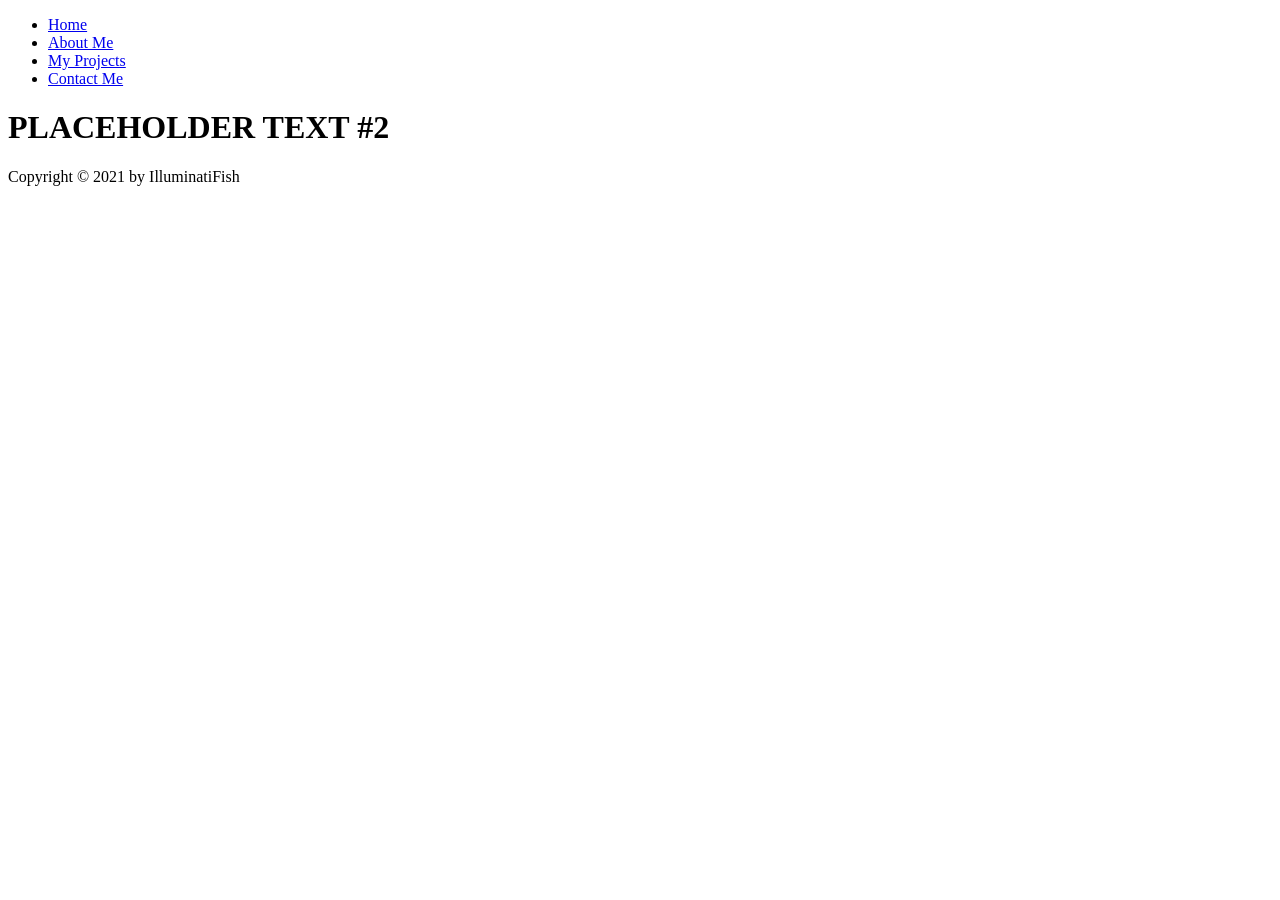
==== projects/index.html @ e3dd72b5 "Create index.html Added placeholder projects page" ====
<!DOCTYPE html>
<html>
  <head>
    <link rel="stylesheet" href="index-styles.css" />
    <link
      rel="shortcut icon"
      type="image/x-icon"
      href="https://avatars.githubusercontent.com/u/45714340?s=460&u=0a7f0fe3588b90f5ee18c28fff40295c64a98f2b&v=4"
    />
    <meta content="width=device-width, initial-scale=0.75" name="viewport" />
    <title>IlluminatiFish's Portfolio</title>
  </head>
  <body>
    <ul class="nav">
      <li><a href="/index.html">Home</a></li>
      <li><a href="/about/index.html">About Me</a></li>
      <li><a href="/projects/index.html">My Projects</a></li>
      <li><a href="/contact/index.html">Contact Me</a></li>
    </ul>
    <div id="splash-content">
      <div class="animation-divider">
        <div class="greeting-animation">
          <h1>PLACEHOLDER TEXT #2</h1>
        </div>
      </div>
    </div>

    <div id="footer">Copyright &copy; 2021 by IlluminatiFish</div>
  </body>
</html>
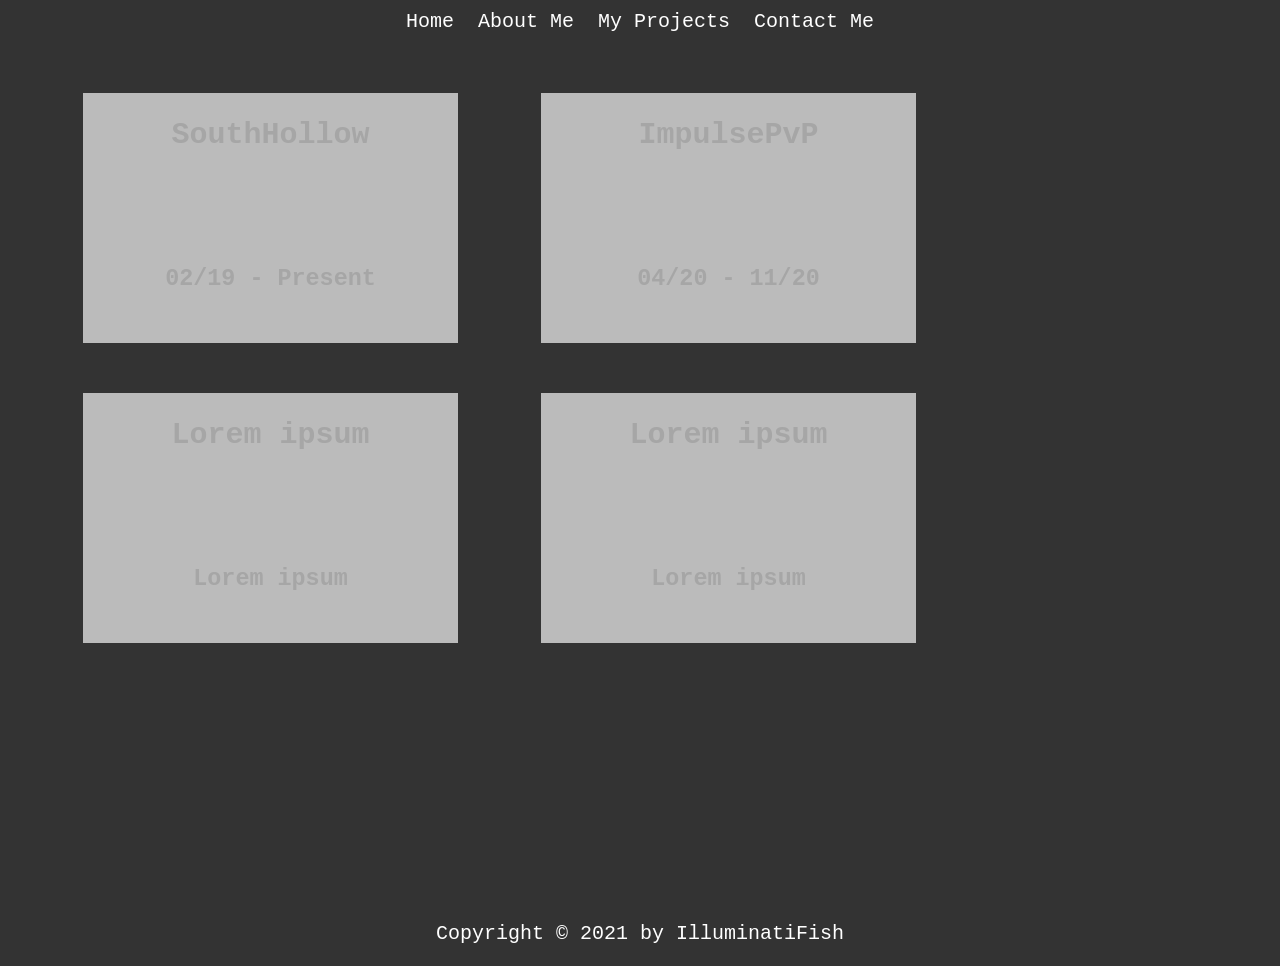
==== commit 34da6fe8: "Update index.html Added css flip boxes/cards for each project I have been a part of and/or completed" ====
--- a/projects/index.html
+++ b/projects/index.html
@@ -1,7 +1,8 @@
 <!DOCTYPE html>
 <html>
   <head>
-    <link rel="stylesheet" href="index-styles.css" />
+    <link rel="stylesheet" href="index-styles.css">
+    <link rel="stylesheet" href="project-cards.css">
     <link
       rel="shortcut icon"
       type="image/x-icon"
@@ -18,12 +19,85 @@
       <li><a href="/contact/index.html">Contact Me</a></li>
     </ul>
     <div id="splash-content">
-      <div class="animation-divider">
+
+      <!---<div class="animation-divider">
         <div class="greeting-animation">
           <h1>PLACEHOLDER TEXT #2</h1>
         </div>
+      </div>--->
+
+      <div class="left-half">
+        <div class="flip-box">
+          <div class="flip-box-inner">
+            <div class="b-flip-box-front">
+              <h2>SouthHollow</h2>
+              <p>&nbsp;</p>
+              <p>&nbsp;</p>
+              <h3>02/19 - Present</h3>
+            </div>
+            <div class="b-flip-box-back">
+              <h2>Initially started out as a Skript developer for this server, as a friend needed an extra hand so I jumped onboard to help. Eventually I came back to this project in late 2020 after taking my experience from the ImpulsePvP project, I worked on during the time I was away, and applied it to this project as well.</h2>
+            </div>
+          </div>
+        </div>
       </div>
+
+
+      <div class="left-half">
+        <div class="flip-box">
+          <div class="flip-box-inner">
+            <div class="a-flip-box-front">
+              <h2>ImpulsePvP</h2>
+              <p>&nbsp;</p>
+              <p>&nbsp;</p>
+              <h3>04/20 - 11/20</h3>
+            </div>
+            <div class="a-flip-box-back">
+              <h2>Started working on this server alongside learning about the Bukkit/Spigot API, this project helped me develop an understanding of the Java programming language and its underlying concepts. Aswell as getting to work freely on whatever I desired. The biggest subproject for this server was the enchantments plugin it used, coded by myself.</h2>
+            </div>
+          </div>
+        </div>
+      </div>
+
+
+      <div class="left-half">
+        <div class="flip-box">
+          <div class="flip-box-inner">
+            <div class="p-flip-box-front">
+              <h2>Lorem ipsum</h2>
+              <p>&nbsp;</p>
+              <p>&nbsp;</p>
+              <h3>Lorem ipsum</h3>
+            </div>
+            <div class="p-flip-box-back">
+              <h2>Lorem ipsum dolor sit amet, consectetur adipiscing elit, sed do eiusmod tempor incididunt ut labore et dolore magna aliqua. Est pellentesque elit ullamcorper dignissim cras tincidunt. Nunc sed blandit libero volutpat. Eget nunc lobortis mattis aliquam faucibus purus in. Adipiscing vitae proin sagittis nisl rhoncus.</h2>
+            </div>
+          </div>
+        </div>
+      </div>
+
+
+      <div class="left-half">
+        <div class="flip-box">
+          <div class="flip-box-inner">
+            <div class="p-flip-box-front">
+              <h2>Lorem ipsum</h2>
+              <p>&nbsp;</p>
+              <p>&nbsp;</p>
+              <h3>Lorem ipsum</h3>
+            </div>
+            <div class="p-flip-box-back">
+              <h2>Lorem ipsum dolor sit amet, consectetur adipiscing elit, sed do eiusmod tempor incididunt ut labore et dolore magna aliqua. Est pellentesque elit ullamcorper dignissim cras tincidunt. Nunc sed blandit libero volutpat. Eget nunc lobortis mattis aliquam faucibus purus in. Adipiscing vitae proin sagittis nisl rhoncus.</h2>
+            </div>
+          </div>
+        </div>
+      </div>
+
+
     </div>
+
+
+
 
     <div id="footer">Copyright &copy; 2021 by IlluminatiFish</div>
   </body>
--- a/projects/index-styles.css
+++ b/projects/index-styles.css
@@ -0,0 +1,101 @@
+body {
+  background: #333333;
+  margin: 0;
+  padding: 0;
+}
+
+.animation-divider {
+  padding-top: 25em;
+  display: flex;
+  justify-content: center;
+}
+
+.greeting-animation h1 {
+  color: #fff;
+  font-family: monospace;
+  overflow: hidden;
+  border-right: 0.15em solid orange;
+  white-space: nowrap;
+  margin: 0 auto;
+  letter-spacing: 0.15em;
+  animation: typing 1.5s steps(30, end), blink-caret 0.5s step-end infinite;
+  text-align: center;
+}
+
+@keyframes typing {
+  from {
+    width: 0;
+  }
+  to {
+    width: 100%;
+  }
+}
+
+@keyframes blink-caret {
+  from,
+  to {
+    border-color: transparent;
+  }
+  50% {
+    border-color: orange;
+  }
+}
+
+#header {
+  width: 100%;
+  height: 100px;
+  background: gold;
+}
+
+.stuck-header-navbar {
+  position: fixed;
+  top: 0;
+}
+
+#sticky-navbar {
+  width: 100%;
+  height: 50px;
+  background-color: #333333;
+}
+
+#splash-content {
+  width: 100%;
+  height: 879px;
+  background-color: #333333;
+}
+
+#actual-content {
+  width: 100%;
+  height: 849px;
+  background-color: #2b2b2b;
+  font-family: monospace;
+  font-size: 20px;
+}
+
+#footer {
+  width: 100%;
+  height: 43px;
+  background-color: #333333;
+  font-family: monospace;
+  font-size: 20px;
+  text-align: center;
+  color: white;
+}
+
+.nav {
+  list-style: none;
+  margin: 0;
+  padding: 0;
+  text-align: center;
+}
+.nav li {
+  display: inline;
+}
+.nav a {
+  display: inline-block;
+  padding: 10px;
+  text-decoration: none;
+  font-family: monospace;
+  font-size: 20px;
+  color: white;
+}
--- a/projects/project-cards.css
+++ b/projects/project-cards.css
@@ -0,0 +1,113 @@
+/* Generic flip box styling */
+
+.flip-box {
+  background-color: transparent;
+  width: 375px;
+  height: 250px;
+}
+
+.flip-box-inner {
+  position: relative;
+  width: 100%;
+  height: 100%;
+  text-align: center;
+  transition: transform 0.8s;
+  transform-style: preserve-3d;
+}
+
+.flip-box:hover .flip-box-inner {
+  transform: rotateY(180deg);
+}
+
+/* 1st flip boxes */
+
+.a-flip-box-front, .a-flip-box-back {
+  position: absolute;
+  width: 100%;
+  height: 100%;
+  font-family: monospace;
+  -webkit-backface-visibility: hidden;
+  backface-visibility: hidden;
+}
+
+.a-flip-box-front {
+  font-size: 20px;
+  background-color: #bbb;
+  background-image: url("https://media.discordapp.net/attachments/435368200264220684/762429643650891796/presentation-photo-v3.png?width=375&height=250");
+  color: #a6a6a6;
+}
+
+.a-flip-box-back {
+  font-size: 12px;
+  background: #383838;
+  color: white;
+  transform: rotateY(180deg);
+}
+
+
+/* 2nd flip box */
+
+.b-flip-box-front, .b-flip-box-back {
+  position: absolute;
+  width: 100%;
+  height: 100%;
+  font-family: monospace;
+  -webkit-backface-visibility: hidden;
+  backface-visibility: hidden;
+}
+
+.b-flip-box-front {
+  font-size: 20px;
+  background-color: #bbb;
+  background-image: url("https://media.discordapp.net/attachments/719421459633537054/769860781558726686/22341e50594e2391e9b3c36cd14c2833.png?width=375&height=250");
+  color: #a6a6a6;
+}
+
+.b-flip-box-back {
+  font-size: 12px;
+  background: #383838;
+  color: white;
+  transform: rotateY(180deg);
+}
+
+
+/* Where the flip boxes appear */
+
+.left-half {
+  float: left;
+  padding-left: 83px;
+  padding-top: 50px;
+  left: 0px;
+}
+
+.right-half {
+  float: right;
+  right: 0px;
+}
+
+
+
+/* Placeholder flip box */
+
+.p-flip-box-front, .p-flip-box-back {
+  position: absolute;
+  width: 100%;
+  height: 100%;
+  font-family: monospace;
+  -webkit-backface-visibility: hidden;
+  backface-visibility: hidden;
+}
+
+.p-flip-box-front {
+  font-size: 20px;
+  background-color: #bbb;
+  background-image: url("https://dummyimage.com/375x250/c2c2c2/000000");
+  color: #a6a6a6;
+}
+
+.p-flip-box-back {
+  font-size: 12px;
+  background: #383838;
+  color: white;
+  transform: rotateY(180deg);
+}
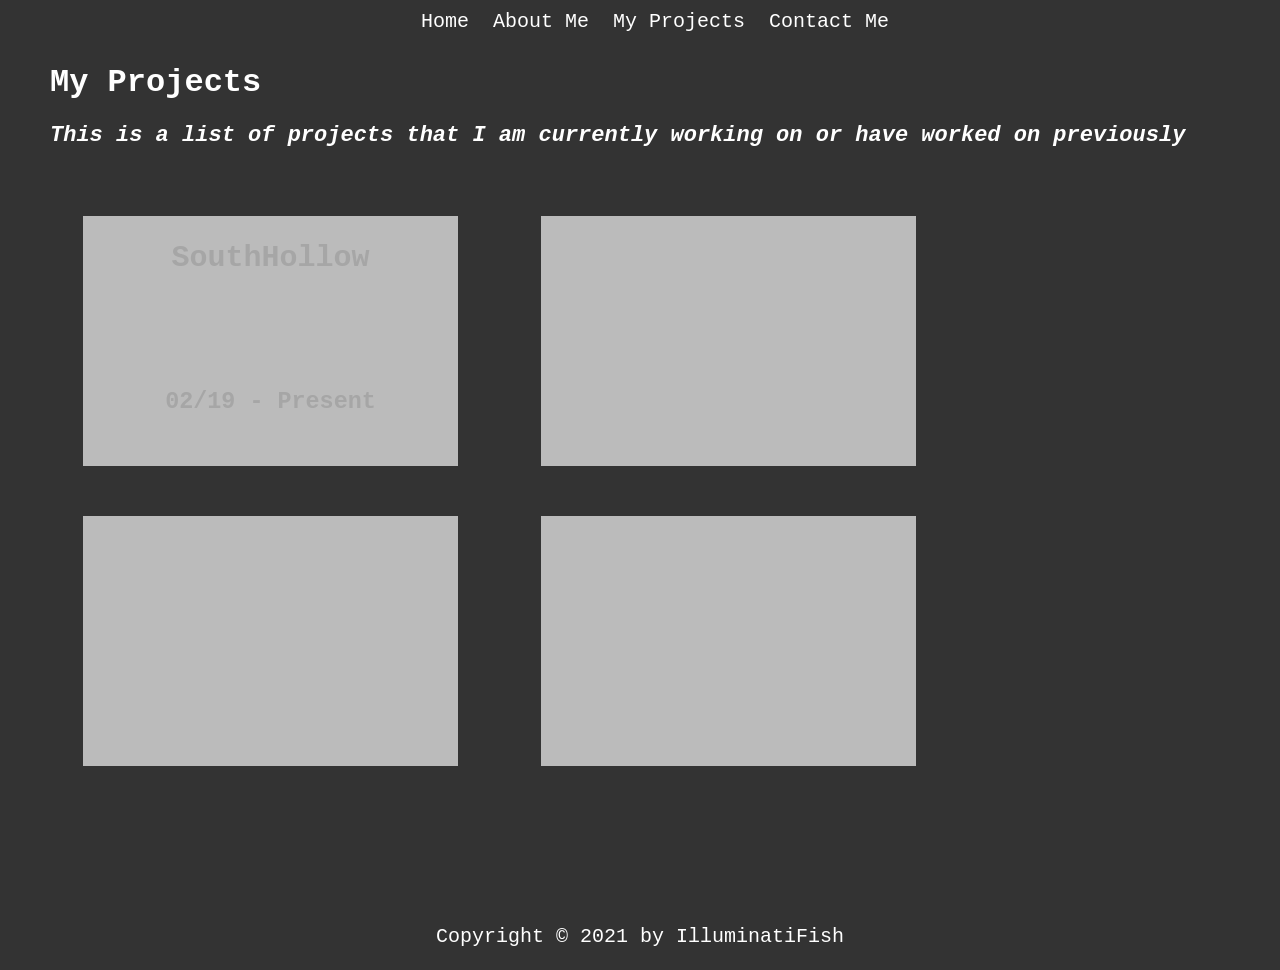
==== commit 57a8e4e0: "Update index.html Added page title & description, updated the logo for SouthHollow to the new SouthH" ====
--- a/projects/index.html
+++ b/projects/index.html
@@ -12,12 +12,20 @@
     <title>IlluminatiFish's Portfolio</title>
   </head>
   <body>
+    <div class="loader"></div>
+
     <ul class="nav">
       <li><a href="/index.html">Home</a></li>
       <li><a href="/about/index.html">About Me</a></li>
       <li><a href="/projects/index.html">My Projects</a></li>
       <li><a href="/contact/index.html">Contact Me</a></li>
     </ul>
+    <div class='title'>
+      <h1>My Projects</h1>
+    </div>
+    <div class='description'>
+      <h2><i>This is a list of projects that I am currently working on or have worked on previously</i><h2>
+    </div>
     <div id="splash-content">
 
       <!---<div class="animation-divider">
@@ -92,13 +100,7 @@
           </div>
         </div>
       </div>
-
-
     </div>
-
-
-
-
     <div id="footer">Copyright &copy; 2021 by IlluminatiFish</div>
   </body>
 </html>
--- a/projects/index-styles.css
+++ b/projects/index-styles.css
@@ -2,6 +2,21 @@
   background: #333333;
   margin: 0;
   padding: 0;
+}
+
+.title h1 {
+  font-family: monospace;
+  font-size: 32px;
+  padding-left: 50px;
+  color: white;
+}
+
+.description h2 {
+  font-family: monospace;
+  font-size: 22px;
+  padding-left: 50px;
+  color: white;
+  font
 }
 
 .animation-divider {
@@ -60,7 +75,7 @@
 
 #splash-content {
   width: 100%;
-  height: 879px;
+  height: 759px;
   background-color: #333333;
 }
 
@@ -85,7 +100,7 @@
 .nav {
   list-style: none;
   margin: 0;
-  padding: 0;
+  padding-left: 30px;
   text-align: center;
 }
 .nav li {
